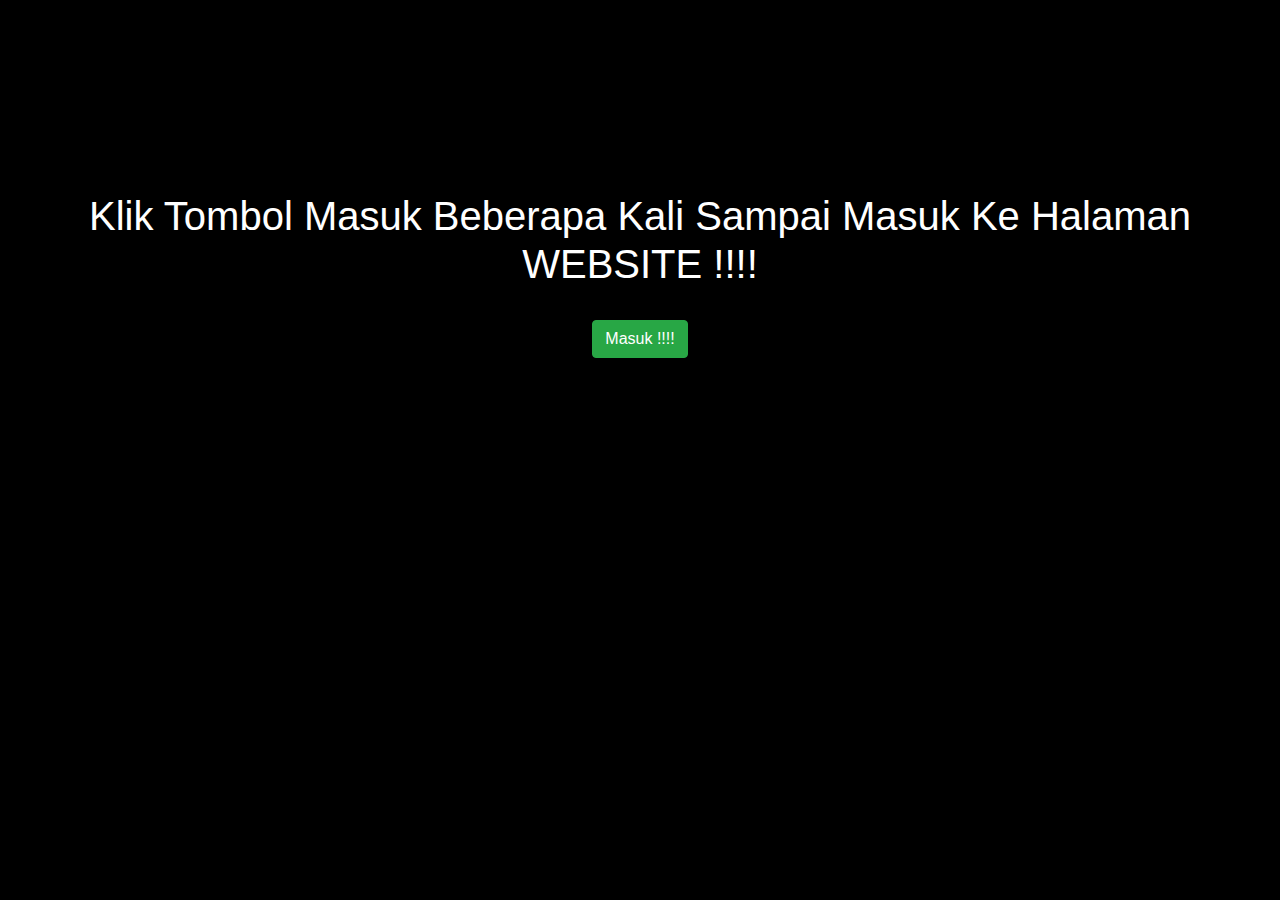
==== index.html @ 9576c56c "Server" ====
<!-- by wildy sheverando-->
<!-- BY WILDY SHEVERANDO-->
<!-- BY WILDY SHEVERANDO-->
<!-- BY WILDY SHEVERANDO-->
<!-- BY WILDY SHEVERANDO-->
<!-- BY WILDY SHEVERANDO-->
<!-- BY WILDY SHEVERANDO-->
<!-- BY WILDY SHEVERANDO-->
<!-- BY WILDY SHEVERANDO-->
<title>WILDY SERVER</title>
<link rel="icon" href="foldericon/icon1.ico">
<link rel="stylesheet" href="https://maxcdn.bootstrapcdn.com/bootstrap/4.3.1/css/bootstrap.min.css">
<script src="https://ajax.googleapis.com/ajax/libs/jquery/3.3.1/jquery.min.js"></script>
<script src="https://cdnjs.cloudflare.com/ajax/libs/popper.js/1.14.7/umd/popper.min.js"></script>
<script src="https://maxcdn.bootstrapcdn.com/bootstrap/4.3.1/js/bootstrap.min.js"></script>
<body>
    <style>
		body{
			background:black;
			color: black;
		}
	
    </style>
    <audio id="myAudio" controls hidden autoplay loop>
        <source src="Suara/Suara1.mp3">
  </audio>
<script>
var x = document.getElementById("myAudio");

function enableAutoplay() { 
x.autoplay = true;
x.load();
}
</script>
</body>
<BR>
    <BR>
        <BR>
            <BR>
                <BR>
<br>
<br>
<br>
<h1><center><font color=white>Klik Tombol Masuk Beberapa Kali Sampai Masuk Ke Halaman WEBSITE !!!!</color> </center></h1>        
    <br>
<h1><center><button onclick="enableAutoplays()" class="btn btn-success"> <a href="datasitus/halamanawal.html"style=color:white> Masuk !!!!</button></center></h1></a>
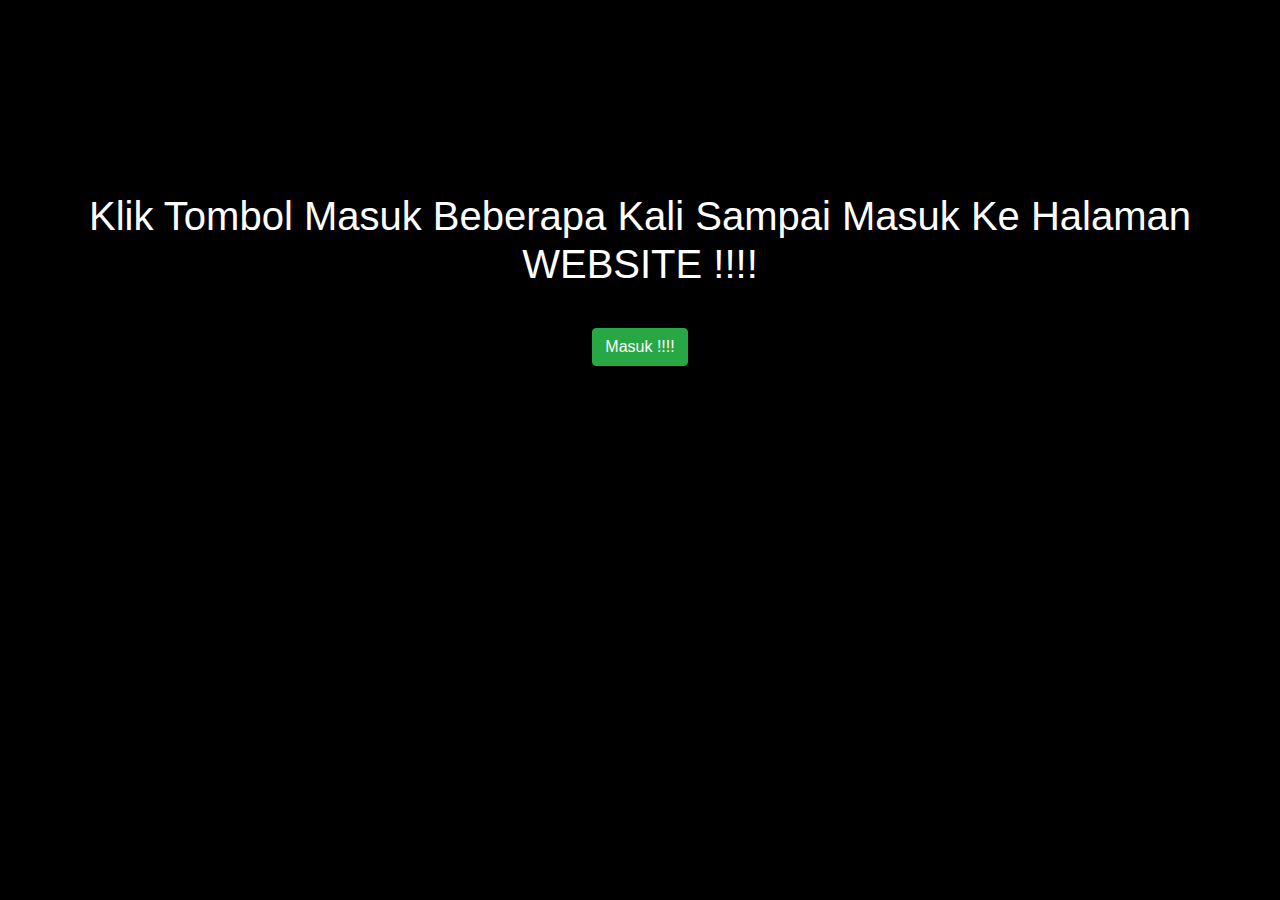
==== commit 3d90e342: "Update index.html" ====
--- a/index.html
+++ b/index.html
@@ -1,18 +1,14 @@
 <!-- by wildy sheverando-->
-<!-- BY WILDY SHEVERANDO-->
-<!-- BY WILDY SHEVERANDO-->
-<!-- BY WILDY SHEVERANDO-->
-<!-- BY WILDY SHEVERANDO-->
-<!-- BY WILDY SHEVERANDO-->
-<!-- BY WILDY SHEVERANDO-->
-<!-- BY WILDY SHEVERANDO-->
-<!-- BY WILDY SHEVERANDO-->
+<!DOCTYPE html>
+<head>
 <title>WILDY SERVER</title>
 <link rel="icon" href="foldericon/icon1.ico">
 <link rel="stylesheet" href="https://maxcdn.bootstrapcdn.com/bootstrap/4.3.1/css/bootstrap.min.css">
 <script src="https://ajax.googleapis.com/ajax/libs/jquery/3.3.1/jquery.min.js"></script>
 <script src="https://cdnjs.cloudflare.com/ajax/libs/popper.js/1.14.7/umd/popper.min.js"></script>
 <script src="https://maxcdn.bootstrapcdn.com/bootstrap/4.3.1/js/bootstrap.min.js"></script>
+<script data-ad-client="ca-pub-5735800647945983" async src="https://pagead2.googlesyndication.com/pagead/js/adsbygoogle.js"></script>
+</head>
 <body>
     <style>
 		body{
@@ -22,7 +18,7 @@
 	
     </style>
     <audio id="myAudio" controls hidden autoplay loop>
-        <source src="Suara/Suara1.mp3">
+        <source src="Suara/sound.mp3">
   </audio>
 <script>
 var x = document.getElementById("myAudio");
@@ -43,4 +39,4 @@
 <br>
 <h1><center><font color=white>Klik Tombol Masuk Beberapa Kali Sampai Masuk Ke Halaman WEBSITE !!!!</color> </center></h1>        
     <br>
-<h1><center><button onclick="enableAutoplays()" class="btn btn-success"> <a href="datasitus/halamanawal.html"style=color:white> Masuk !!!!</button></center></h1></a>+<h1><center><button onclick="enableAutoplays()" class="btn btn-success"> <a href="datasitus/halamanawal.html"style=color:white> Masuk !!!!</button></center></h1></a>
